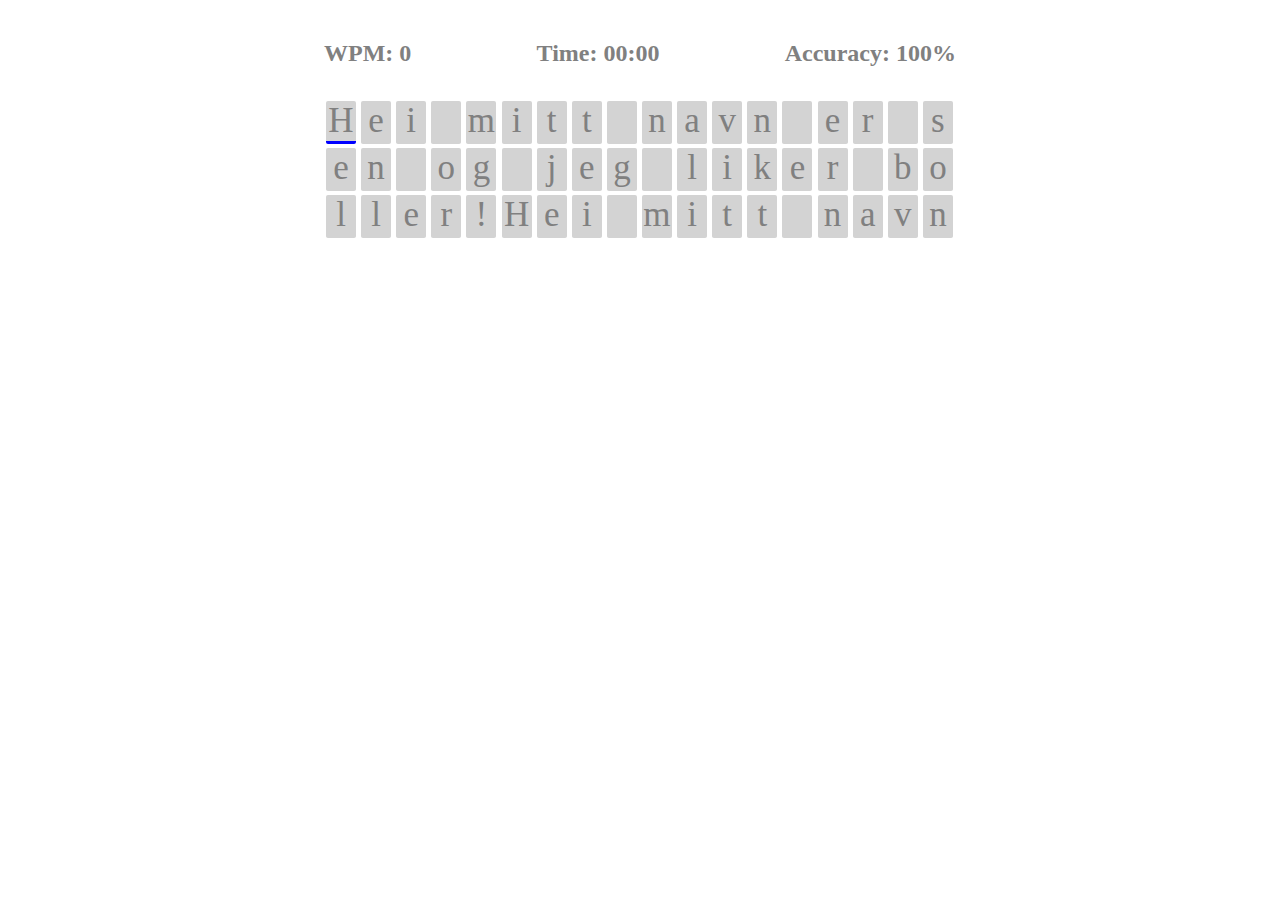
==== public/index.html @ cc24a495 "Added public files and a path handler" ====
<html>
  <head>
    <title>Typing test</title>
    <meta charset="utf-8"/>
    <link rel="stylesheet" href="style.css"/>
    <script type="text/javascript" src="script.js"></script>
  </head>
  <body>
    <div id="information">
      <label id="wpm" class="infoLabel">WPM: 0</label>
      <label id="timer" class="infoLabel">Time: 00:00</label>
      <label id="accuracy" class="infoLabel">Accuracy: 100%</label>
    </div>
    <div id="test-container">
    </div>
  </body>
</html>
---- public/style.css ----
body {
  display: flex;
  flex-direction: column;
  align-items: center;
}

#information {
  margin: 2rem;
  width: 50%;
  display: flex;
  flex-direction: row;
  align-items: center;
  justify-content: space-between;
}

.infoLabel {
  font-size: 1.5rem;
  font-weight: bold;
  color: gray;
}

#test-container {
  overflow-y: hidden;
  height: 139px;
  width: 50%;
  display: grid;
  grid-template-columns: repeat(auto-fill, minmax(35px, 1fr));
  scroll-behavior: smooth;
}

.test-char {
  width: 30px;
  height: 40px;
  text-align: center;
  font-size: 35px;
  color: gray;
  margin: 2px;
  background-color: lightgray;
  border-bottom: 3px solid lightgray;
  border-radius: 2px;
}

.underline {
  border-bottom: 3px solid blue;
}

.green {
  color: green;
  background-color: lightgreen;
  border-bottom: 3px solid lightgreen;
}

.yellow {
  color: orangered;
  background-color: lightsalmon;
  border-bottom: 3px solid lightsalmon;
}

.red {
  color: red;
  background-color: pink;
  border-bottom: 3px solid pink;
}
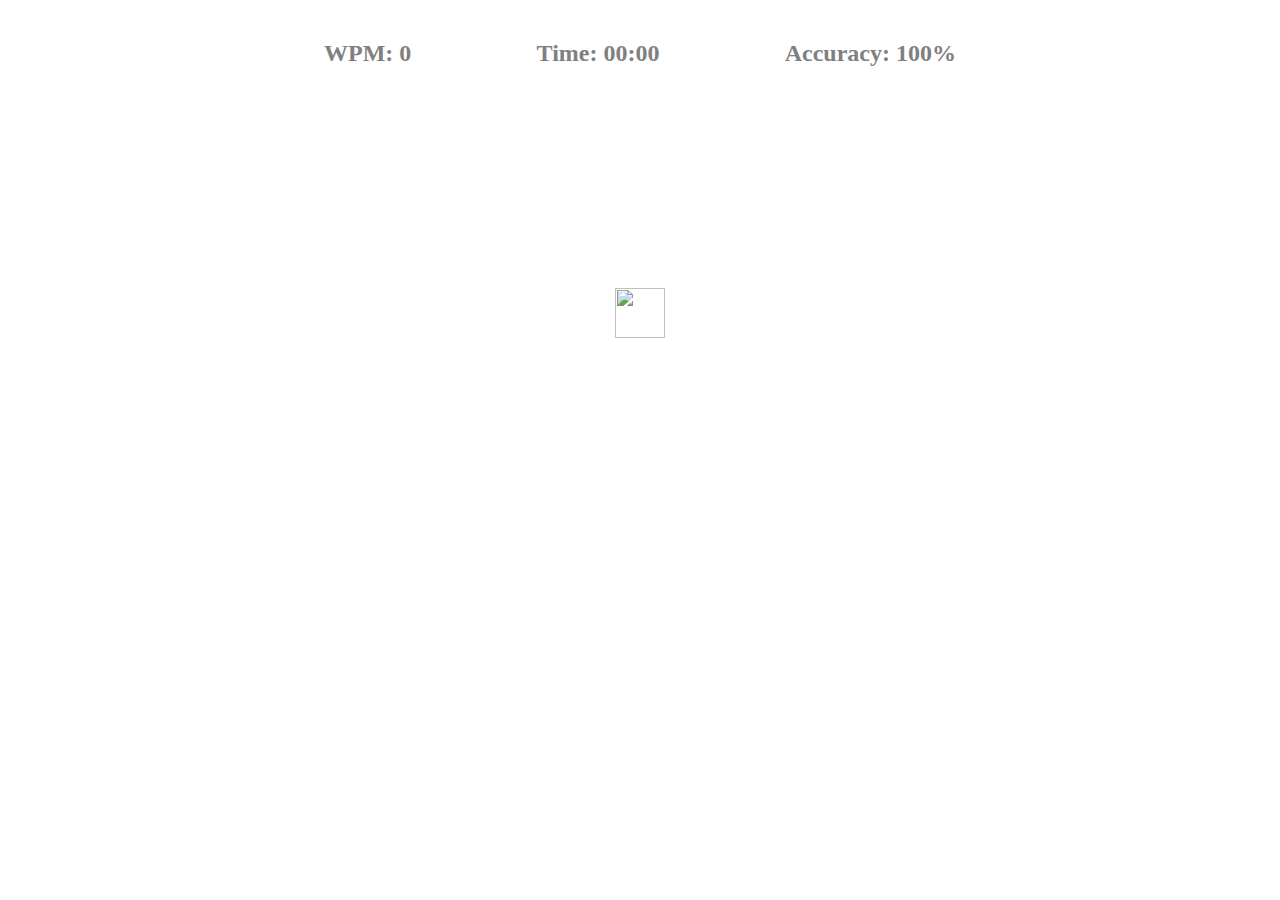
==== commit 7aa41527: "added reload button" ====
--- a/public/index.html
+++ b/public/index.html
@@ -13,5 +13,6 @@
     </div>
     <div id="test-container">
     </div>
+    <img src="https://upload.wikimedia.org/wikipedia/commons/thumb/7/7d/Refresh_icon.svg/2048px-Refresh_icon.svg.png" id="reload"/>
   </body>
 </html>
--- a/public/style.css
+++ b/public/style.css
@@ -61,3 +61,14 @@
   background-color: pink;
   border-bottom: 3px solid pink;
 }
+
+#reload {
+  width: 50px;
+  height: auto;
+  margin: 50px;
+  transition: transform 0.1s ease-in-out;
+}
+
+#reload:hover {
+  transform: scale(1.5);
+}
